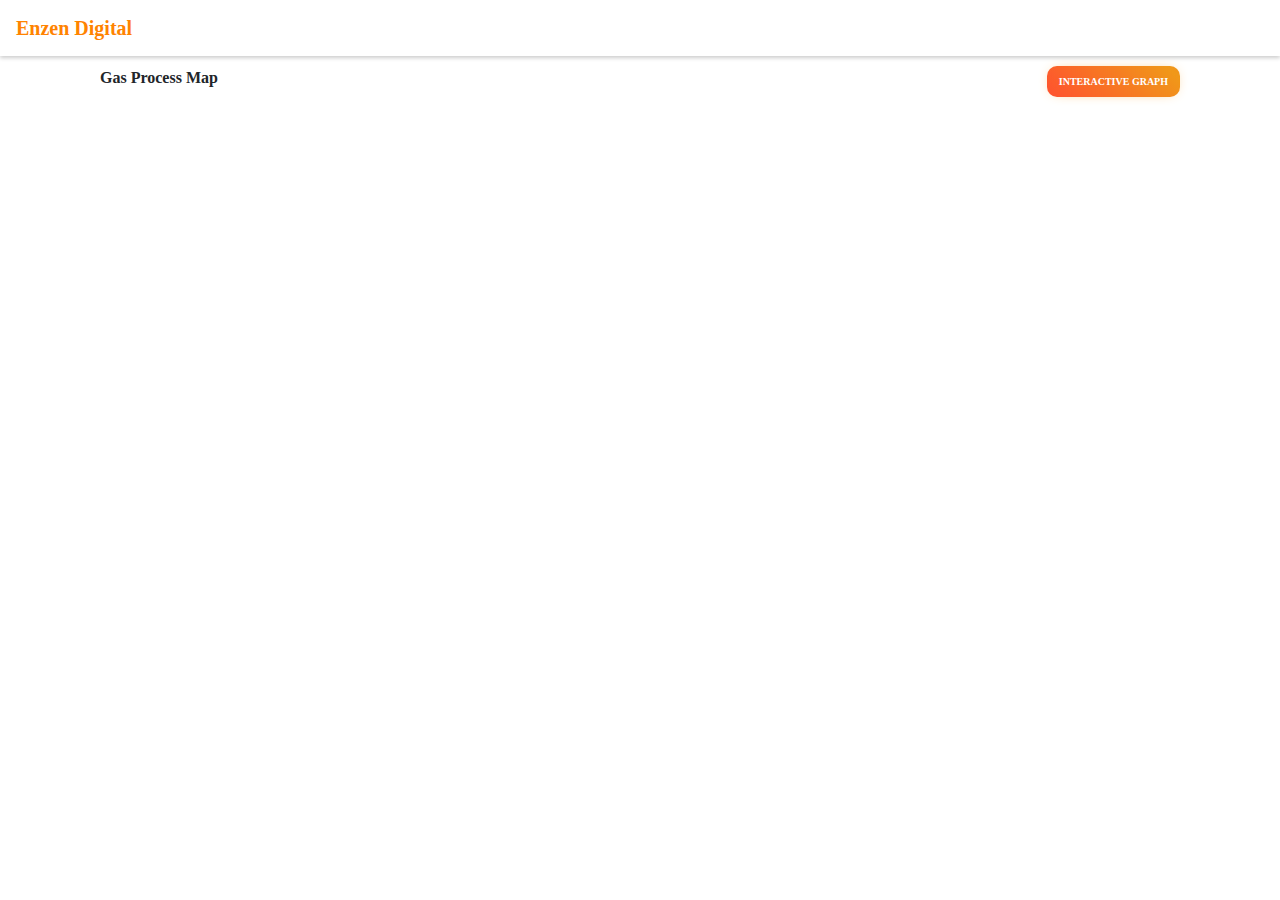
==== public/neovis.html @ efda6181 "popoto" ====
<!DOCTYPE html>
<html lang="en">

<head>
  <title>Enzen</title>

  <!-- Bootstrap Required meta tags -->
  <meta charset="utf-8">
  <meta name="viewport" content="width=device-width, initial-scale=1, shrink-to-fit=no">

  <!-- Bootstrap CSS -->
  <link rel="stylesheet" href="https://cdn.jsdelivr.net/npm/bootstrap@4.0.0/dist/css/bootstrap.min.css"
    integrity="sha384-Gn5384xqQ1aoWXA+058RXPxPg6fy4IWvTNh0E263XmFcJlSAwiGgFAW/dAiS6JXm" crossorigin="anonymous">
  <script src="https://cdn.neo4jlabs.com/neovis.js/v1.5.0/neovis.js"></script>
      <!-- Core theme CSS (includes Bootstrap)-->
      
  <style>
    #viz {
      height: 800px;
      margin: 0% 50px;
    }
    nav {
      box-shadow: 0 2px 4px 0 rgba(0,0,0,.2);
    }
    #name{
      color: #FF8300;
      font-weight: bold;
      font-family: Georgia, serif;
    }
    p{
      margin: 10px 100px;
      font-family: Georgia, serif;
      font-weight: 700;
    }

    /* CSS */
    .button-87 {
      font-size: 10px;
      float: right;
      padding: 8px 12px;
      text-align: center;
      text-transform: uppercase;
      transition: 0.5s;
      background-size: 200% auto;
      color: white;
      border-radius: 10px;
      display: block;
      border: 0px;
      font-weight: 700;
      box-shadow: 0px 0px 14px -7px #f09819;
      background-image: linear-gradient(45deg, #FF512F 0%, #F09819  51%, #FF512F  100%);
      cursor: pointer;
      user-select: none;
      -webkit-user-select: none;
      touch-action: manipulation;
    }

    .button-87:hover {
      background-position: right center;
      /* change the direction of the change here */
      color: #fff;
      text-decoration: none;
    }

    .button-87:active {
      transform: scale(0.95);
    }

  </style>
</head>
<script>
  function draw() {
    var config = {
      container_id: "viz",
      server_url: "bolt://35.189.34.111",
      server_user: "neo4j",
      server_password: "enzen",
      labels: {
      },
      relationships: {
      },
      initial_cypher: "Match (n)-[r]->(m) Return n,r,m"
    }
    
    var viz = new NeoVis.default(config);
    viz.render();
  }

  document.getElementById("myBtn").addEventListener("click", myFunction);
  function myFunction() {
      window.location.href = "popoto.html";
  }
</script>

<body onload="draw()">
  <nav class="navbar navbar-light">
    <a id="name" class="navbar-brand" href="#">
      Enzen Digital
    </a>
  </nav>
    <p>Gas Process Map<button class="button-87" role="button" id="myBtn">Interactive Graph</button></p>
    <div id="viz">
    </div>

  <script>
    document.getElementById("myBtn").addEventListener("click", myFunction);
    function myFunction() {
      window.location.href = "popoto.html";
    }
  </script>

  <!-- Bootstrap Optional JavaScript -->
  <!-- jQuery, Popper.js, Bootstrap JS -->
  <script src="https://code.jquery.com/jquery-3.2.1.slim.min.js"
    integrity="sha384-KJ3o2DKtIkvYIK3UENzmM7KCkRr/rE9/Qpg6aAZGJwFDMVNA/GpGFF93hXpG5KkN"
    crossorigin="anonymous"></script>
  <script src="https://cdn.jsdelivr.net/npm/popper.js@1.12.9/dist/umd/popper.min.js"
    integrity="sha384-ApNbgh9B+Y1QKtv3Rn7W3mgPxhU9K/ScQsAP7hUibX39j7fakFPskvXusvfa0b4Q"
    crossorigin="anonymous"></script>
  <script src="https://cdn.jsdelivr.net/npm/bootstrap@4.0.0/dist/js/bootstrap.min.js"
    integrity="sha384-JZR6Spejh4U02d8jOt6vLEHfe/JQGiRRSQQxSfFWpi1MquVdAyjUar5+76PVCmYl"
    crossorigin="anonymous"></script>
</body>

</html>
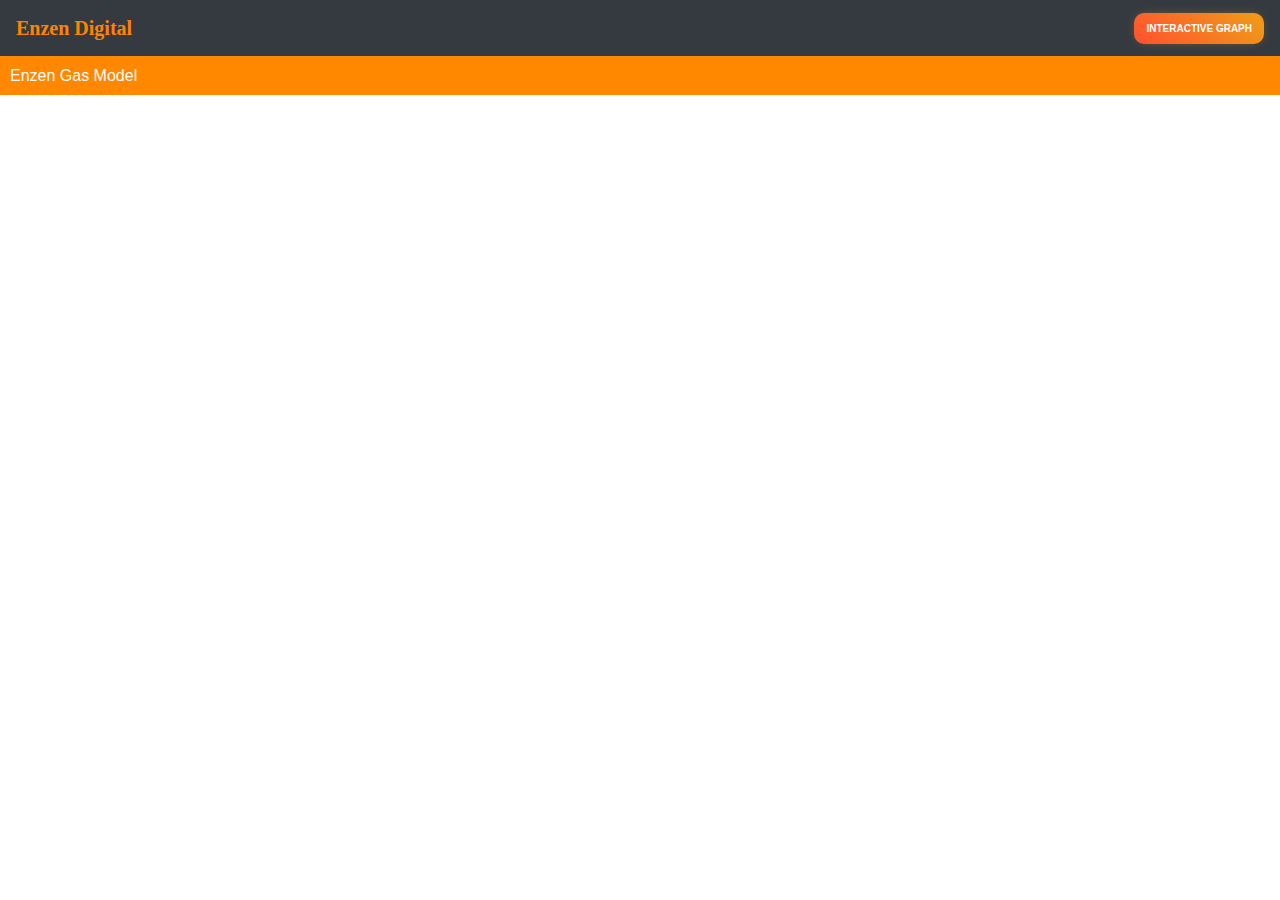
==== commit 483b9f12: "ceo dashboard" ====
--- a/public/neovis.html
+++ b/public/neovis.html
@@ -4,9 +4,14 @@
 <head>
   <title>Enzen</title>
 
+
   <!-- Bootstrap Required meta tags -->
   <meta charset="utf-8">
   <meta name="viewport" content="width=device-width, initial-scale=1, shrink-to-fit=no">
+
+<!-- Add Popoto default CSS styles -->
+<link rel="stylesheet" href="popoto.min.css">
+<link rel="stylesheet" href="shared.css">
 
   <!-- Bootstrap CSS -->
   <link rel="stylesheet" href="https://cdn.jsdelivr.net/npm/bootstrap@4.0.0/dist/css/bootstrap.min.css"
@@ -14,100 +19,58 @@
   <script src="https://cdn.neo4jlabs.com/neovis.js/v1.5.0/neovis.js"></script>
       <!-- Core theme CSS (includes Bootstrap)-->
       
-  <style>
-    #viz {
-      height: 800px;
-      margin: 0% 50px;
-    }
-    nav {
-      box-shadow: 0 2px 4px 0 rgba(0,0,0,.2);
-    }
-    #name{
-      color: #FF8300;
-      font-weight: bold;
-      font-family: Georgia, serif;
-    }
-    p{
-      margin: 10px 100px;
-      font-family: Georgia, serif;
-      font-weight: 700;
-    }
 
-    /* CSS */
-    .button-87 {
-      font-size: 10px;
-      float: right;
-      padding: 8px 12px;
-      text-align: center;
-      text-transform: uppercase;
-      transition: 0.5s;
-      background-size: 200% auto;
-      color: white;
-      border-radius: 10px;
-      display: block;
-      border: 0px;
-      font-weight: 700;
-      box-shadow: 0px 0px 14px -7px #f09819;
-      background-image: linear-gradient(45deg, #FF512F 0%, #F09819  51%, #FF512F  100%);
-      cursor: pointer;
-      user-select: none;
-      -webkit-user-select: none;
-      touch-action: manipulation;
-    }
+</head>
 
-    .button-87:hover {
-      background-position: right center;
-      /* change the direction of the change here */
-      color: #fff;
-      text-decoration: none;
-    }
-
-    .button-87:active {
-      transform: scale(0.95);
-    }
-
-  </style>
-</head>
-<script>
-  function draw() {
-    var config = {
-      container_id: "viz",
-      server_url: "bolt://35.189.34.111",
-      server_user: "neo4j",
-      server_password: "enzen",
-      labels: {
-      },
-      relationships: {
-      },
-      initial_cypher: "Match (n)-[r]->(m) Return n,r,m"
-    }
-    
-    var viz = new NeoVis.default(config);
-    viz.render();
-  }
-
-  document.getElementById("myBtn").addEventListener("click", myFunction);
-  function myFunction() {
-      window.location.href = "popoto.html";
-  }
-</script>
 
 <body onload="draw()">
-  <nav class="navbar navbar-light">
+
+ 
+
+  <nav class="navbar navbar-light bg-dark">
     <a id="name" class="navbar-brand" href="#">
       Enzen Digital
     </a>
+    <ul class="nav nav-pills">
+      <li class="nav-item">
+        <button class="button-87" role="button" id="myBtn">Interactive Graph</button>
+      </li>
+      </ul>
   </nav>
-    <p>Gas Process Map<button class="button-87" role="button" id="myBtn">Interactive Graph</button></p>
+
+  <div class="notice-bar">
+    Enzen Gas Model  
+</div>
+
+    
     <div id="viz">
     </div>
 
-  <script>
-    document.getElementById("myBtn").addEventListener("click", myFunction);
-    function myFunction() {
-      window.location.href = "popoto.html";
-    }
-  </script>
+
+    <script>
+      function draw() {
+        var config = {
+          container_id: "viz",
+          server_url: "bolt://35.189.34.111",
+          server_user: "neo4j",
+          server_password: "enzen",
+          labels: {
+          },
+          relationships: {
+          },
+          initial_cypher: "Match (n)-[r]->(m) Return n,r,m"
+        }
+        
+        var viz = new NeoVis.default(config);
+        viz.render();
+      }
+    
+      document.getElementById("myBtn").addEventListener("click", myFunction);
+        function myFunction() {
+          window.location.href = "index.html";
+        }
+    </script>
+
 
   <!-- Bootstrap Optional JavaScript -->
   <!-- jQuery, Popper.js, Bootstrap JS -->
--- a/public/popoto.min.css
+++ b/public/popoto.min.css
@@ -0,0 +1,1053 @@
+@font-face {
+  font-family: "popoto";
+  src: url("font/popoto/popoto.eot?mrx3j7");
+  src: url("font/popoto/popoto.eot?mrx3j7#iefix") format("embedded-opentype"),
+    url("font/popoto/popoto.ttf?mrx3j7") format("truetype"),
+    url("font/popoto/popoto.woff?mrx3j7") format("woff"),
+    url("font/popoto/popoto.svg?mrx3j7#popoto") format("svg");
+  font-weight: normal;
+  font-style: normal;
+}
+[class^="ppt-icon"],
+[class*=" ppt-icon"] {
+  font-family: "popoto", sans-serif !important;
+  speak: none;
+  font-style: normal;
+  font-weight: normal;
+  font-variant: normal;
+  text-transform: none;
+  line-height: 1;
+  -webkit-font-smoothing: antialiased;
+  -moz-osx-font-smoothing: grayscale;
+}
+.ppt-icon-voronoi:before {
+  content: "\e901";
+}
+.ppt-icon-text:before {
+  content: "\e906";
+}
+.ppt-icon-earth:before {
+  content: "\e900";
+}
+.ppt-icon-book:before {
+  content: "\e91f";
+}
+.ppt-icon-books:before {
+  content: "\e920";
+}
+.ppt-icon-file-text:before {
+  content: "\e922";
+}
+.ppt-icon-profile:before {
+  content: "\e923";
+}
+.ppt-icon-file-empty:before {
+  content: "\e924";
+}
+.ppt-icon-files-empty:before {
+  content: "\e925";
+}
+.ppt-icon-file-text2:before {
+  content: "\e926";
+}
+.ppt-icon-paste:before {
+  content: "\e92d";
+}
+.ppt-icon-spinner:before {
+  content: "\e97a";
+}
+.ppt-icon-spinner4:before {
+  content: "\e97d";
+}
+.ppt-icon-spinner5:before {
+  content: "\e97e";
+}
+.ppt-icon-cog:before {
+  content: "\e994";
+}
+.ppt-icon-pie-chart:before {
+  content: "\e99a";
+}
+.ppt-icon-stats-bars2:before {
+  content: "\e99d";
+}
+.ppt-icon-menu3:before {
+  content: "\e9bf";
+}
+.ppt-icon-menu4:before {
+  content: "\e9c0";
+}
+.ppt-icon-eye:before {
+  content: "\e9ce";
+}
+.ppt-icon-eye-blocked:before {
+  content: "\e9d1";
+}
+.ppt-icon-star-empty:before {
+  content: "\e9d7";
+}
+.ppt-icon-star-half:before {
+  content: "\e9d8";
+}
+.ppt-icon-star-full:before {
+  content: "\e9d9";
+}
+.ppt-icon-move-up:before {
+  content: "\ea46";
+}
+.ppt-icon-move-down:before {
+  content: "\ea47";
+}
+.ppt-icon-sort-alpha-asc:before {
+  content: "\ea48";
+}
+.ppt-icon-sort-alpha-desc:before {
+  content: "\ea49";
+}
+.ppt-icon-sort-numeric-asc:before {
+  content: "\ea4a";
+}
+.ppt-icon-sort-numberic-desc:before {
+  content: "\ea4b";
+}
+.ppt-icon-sort-amount-asc:before {
+  content: "\ea4c";
+}
+.ppt-icon-sort-amount-desc:before {
+  content: "\ea4d";
+}
+.ppt-icon-scissors:before {
+  content: "\ea5a";
+}
+.ppt-icon-video-camera:before {
+  content: "\e914";
+}
+.ppt-icon-camera:before {
+  content: "\e90f";
+}
+.ppt-icon-play:before {
+  content: "\e912";
+}
+.ppt-icon-images:before {
+  content: "\e90e";
+}
+.ppt-icon-image:before {
+  content: "\e90d";
+}
+.ppt-icon-home3:before {
+  content: "\e902";
+}
+.ppt-icon-newspaper:before {
+  content: "\e904";
+}
+.ppt-icon-office:before {
+  content: "\e903";
+}
+.ppt-icon-chart-donut:before {
+  content: "\e905";
+}
+.ppt-icon-logo:before {
+  content: "\ee89";
+}
+.ppt-icon-logo-1:before {
+  content: "\ee8a";
+}
+.ppt-icon-logo-2:before {
+  content: "\ee8b";
+}
+.ppt-icon-logo-3:before {
+  content: "\ee8c";
+}
+.ppt-icon-user:before {
+  content: "\f007";
+}
+.ppt-icon-film:before {
+  content: "\f008";
+}
+.ppt-icon-search-plus:before {
+  content: "\f00e";
+}
+.ppt-icon-search-minus:before {
+  content: "\f010";
+}
+.ppt-icon-power-off:before {
+  content: "\f011";
+}
+.ppt-icon-cog2:before {
+  content: "\f013";
+}
+.ppt-icon-repeat:before {
+  content: "\f01e";
+}
+.ppt-icon-refresh:before {
+  content: "\f021";
+}
+.ppt-icon-tag:before {
+  content: "\f02b";
+}
+.ppt-icon-tags:before {
+  content: "\f02c";
+}
+.ppt-icon-image2:before {
+  content: "\f03e";
+}
+.ppt-icon-map-marker:before {
+  content: "\f041";
+}
+.ppt-icon-arrows:before {
+  content: "\f047";
+}
+.ppt-icon-plus-circle:before {
+  content: "\f055";
+}
+.ppt-icon-minus-circle:before {
+  content: "\f056";
+}
+.ppt-icon-times-circle:before {
+  content: "\f057";
+}
+.ppt-icon-check-circle:before {
+  content: "\f058";
+}
+.ppt-icon-question-circle:before {
+  content: "\f059";
+}
+.ppt-icon-info-circle:before {
+  content: "\f05a";
+}
+.ppt-icon-crosshairs:before {
+  content: "\f05b";
+}
+.ppt-icon-times-circle-o:before {
+  content: "\f05c";
+}
+.ppt-icon-check-circle-o:before {
+  content: "\f05d";
+}
+.ppt-icon-ban:before {
+  content: "\f05e";
+}
+.ppt-icon-expand:before {
+  content: "\f065";
+}
+.ppt-icon-compress:before {
+  content: "\f066";
+}
+.ppt-icon-exclamation-circle:before {
+  content: "\f06a";
+}
+.ppt-icon-eye2:before {
+  content: "\f06e";
+}
+.ppt-icon-eye-slash:before {
+  content: "\f070";
+}
+.ppt-icon-exclamation-triangle:before {
+  content: "\f071";
+}
+.ppt-icon-calendar:before {
+  content: "\f073";
+}
+.ppt-icon-folder:before {
+  content: "\f07b";
+}
+.ppt-icon-folder-open:before {
+  content: "\f07c";
+}
+.ppt-icon-key:before {
+  content: "\f084";
+}
+.ppt-icon-cogs:before {
+  content: "\f085";
+}
+.ppt-icon-thumbs-o-up:before {
+  content: "\f087";
+}
+.ppt-icon-thumbs-o-down:before {
+  content: "\f088";
+}
+.ppt-icon-sign-out:before {
+  content: "\f08b";
+}
+.ppt-icon-thumb-tack:before {
+  content: "\f08d";
+}
+.ppt-icon-sign-in:before {
+  content: "\f090";
+}
+.ppt-icon-upload:before {
+  content: "\f093";
+}
+.ppt-icon-arrow-circle-left:before {
+  content: "\f0a8";
+}
+.ppt-icon-arrow-circle-right:before {
+  content: "\f0a9";
+}
+.ppt-icon-arrow-circle-up:before {
+  content: "\f0aa";
+}
+.ppt-icon-arrow-circle-down:before {
+  content: "\f0ab";
+}
+.ppt-icon-globe:before {
+  content: "\f0ac";
+}
+.ppt-icon-wrench:before {
+  content: "\f0ad";
+}
+.ppt-icon-filter:before {
+  content: "\f0b0";
+}
+.ppt-icon-group:before {
+  content: "\f0c0";
+}
+.ppt-icon-flask:before {
+  content: "\f0c3";
+}
+.ppt-icon-rotate-left:before {
+  content: "\f0e2";
+}
+.ppt-icon-calendar-o:before {
+  content: "\f133";
+}
+.ppt-icon-chevron-circle-left:before {
+  content: "\f137";
+}
+.ppt-icon-chevron-circle-right:before {
+  content: "\f138";
+}
+.ppt-icon-chevron-circle-up:before {
+  content: "\f139";
+}
+.ppt-icon-chevron-circle-down:before {
+  content: "\f13a";
+}
+.ppt-icon-ellipsis-h:before {
+  content: "\f141";
+}
+.ppt-icon-ellipsis-v:before {
+  content: "\f142";
+}
+.ppt-icon-thumbs-up:before {
+  content: "\f164";
+}
+.ppt-icon-thumbs-down:before {
+  content: "\f165";
+}
+.ppt-icon-arrow-circle-o-right:before {
+  content: "\f18e";
+}
+.ppt-icon-arrow-circle-o-left:before {
+  content: "\f190";
+}
+.ppt-icon-share-alt:before {
+  content: "\f1e0";
+}
+.ppt-icon-plug:before {
+  content: "\f1e6";
+}
+.ppt-icon-user-plus:before {
+  content: "\f234";
+}
+.ppt-icon-user-times:before {
+  content: "\f235";
+}
+.ppt-icon-calendar-plus-o:before {
+  content: "\f271";
+}
+.ppt-icon-calendar-minus-o:before {
+  content: "\f272";
+}
+.ppt-icon-calendar-times-o:before {
+  content: "\f273";
+}
+.ppt-icon-calendar-check-o:before {
+  content: "\f274";
+}
+.ppt-icon-user-circle:before {
+  content: "\f2bd";
+}
+.ppt-icon-user-circle-o:before {
+  content: "\f2be";
+}
+.ppt-body {
+  background-color: #2e3138;
+  margin: 22px;
+  font-family: sans-serif;
+  color: #fff;
+}
+.ppt-body a:link {
+  color: #8bb71a;
+}
+.ppt-body a:visited {
+  color: #6e981a;
+}
+.ppt-body a:hover {
+  color: #abd71a;
+}
+.ppt-body a:active {
+  color: #abd71a;
+}
+.ppt-container-graph {
+  background-color: #22252a;
+  height: 750px;
+  padding: 0;
+  border-bottom-right-radius: 5px 5px;
+  border-bottom-left-radius: 5px 5px;
+  overflow: hidden;
+}
+.ppt-taxo-nav {
+  overflow: auto;
+  padding: 18px 18px 18px 18px;
+  background-color: #444951;
+  height: 100%;
+  float: left;
+  white-space: nowrap;
+}
+.ppt-taxo-nav.disabled {
+  display: none;
+}
+.ppt-taxo-ul {
+  list-style-type: none;
+  display: block;
+  vertical-align: top;
+  padding: 0;
+  margin: 0;
+}
+.ppt-taxo-sub-ul {
+  list-style-type: none;
+  display: block;
+  vertical-align: top;
+  padding: 0 0 0 1em;
+  margin: 0;
+}
+.ppt-taxo__span-icon:before {
+  content: "\f02b";
+  color: #8bb71a;
+}
+.ppt-div-graph {
+  position: relative;
+  background-color: #22252a;
+  height: 100%;
+  padding: 0;
+  border-bottom-right-radius: 5px 5px;
+  overflow: hidden;
+}
+#popoto-graph:fullscreen {
+  width: 100%;
+  height: 100%;
+}
+#popoto-graph:-webkit-full-screen {
+  width: 100%;
+  height: 100%;
+}
+#popoto-graph:-moz-full-screen {
+  width: 100%;
+  height: 100%;
+}
+#popoto-graph:-ms-fullscreen {
+  width: 100%;
+  height: 100%;
+}
+.ppt-header {
+  padding-left: 16px;
+  padding-right: 16px;
+  border-radius: 5px 5px;
+  height: 70px;
+  min-width: 560px;
+  line-height: 70px;
+  font-weight: bold;
+  font-size: 22px;
+  background: #00ff00;
+  background-position-x: 20px;
+  background-position-y: 50%;
+}
+.ppt-section-header {
+  min-width: 560px;
+  padding-left: 18px;
+  padding-right: 18px;
+  background-color: #525863;
+  height: 68px;
+  line-height: 67px;
+  margin-top: 22px;
+  border-top-right-radius: 5px 5px;
+  border-top-left-radius: 5px 5px;
+  font-weight: bold;
+}
+.ppt-section-tips {
+  min-width: 560px;
+  padding-left: 18px;
+  padding-right: 18px;
+  background-color: #525863;
+  margin-top: 22px;
+  border-top-left-radius: 5px;
+  border-top-right-radius: 5px;
+  font-size: 14px;
+  line-height: 35px;
+}
+.ppt-section-tips a {
+  color: #8bb71a;
+}
+.ppt-section-tips p {
+  margin-bottom: 0;
+  margin-top: 0;
+}
+.ppt-toolbar {
+  padding: 12px;
+  position: absolute;
+  right: 0;
+}
+.ppt-header-span {
+  color: #8bb71a;
+}
+.ppt-container-query {
+  text-align: center;
+  margin-top: 22px;
+  min-width: 560px;
+  background-color: #22252a;
+  border-radius: 5px 5px;
+  padding: 18px;
+}
+.ppt-container-cypher {
+  text-align: center;
+  margin-top: 22px;
+  min-width: 560px;
+  background-color: #22252a;
+  border-radius: 5px 5px;
+  padding: 18px;
+}
+.ppt-container-results {
+  width: 100%;
+  min-width: 300px;
+  background-color: #22252a;
+  padding: 0;
+  border-bottom-right-radius: 5px 5px;
+  border-bottom-left-radius: 5px 5px;
+  overflow: auto;
+}
+.ppt-footer {
+  padding-left: 16px;
+  padding-right: 16px;
+  background-color: #525863;
+  border-radius: 5px 5px;
+  height: 70px;
+  min-width: 560px;
+  line-height: 70px;
+  font-weight: bold;
+  font-size: 22px;
+}
+.ppt-menu {
+  vertical-align: middle;
+  cursor: pointer;
+  margin-left: 12px;
+  font-size: 2em;
+  color: #7b7e84;
+}
+.ppt-menu.taxonomy:before {
+  content: "\f02c";
+}
+.ppt-menu.reset:before {
+  content: "\f0e2";
+}
+.ppt-menu.relation:before {
+  content: "\e905";
+}
+.ppt-menu.fit-text:before {
+  content: "\e906";
+}
+.ppt-menu.voronoi:before {
+  content: "\e901";
+}
+.ppt-menu.fullscreen:before {
+  content: "\f065";
+}
+.ppt-menu.center:before {
+  content: "\f05b";
+}
+.ppt-menu.save:before {
+  content: "\f093";
+}
+.ppt-menu.taxonomy:hover {
+  color: #f0b017;
+}
+.ppt-menu.reset:hover {
+  color: #f0b017;
+}
+.ppt-menu.relation:hover {
+  color: #f0b017;
+}
+.ppt-menu.fit-text:hover {
+  color: #f0b017;
+}
+.ppt-menu.voronoi:hover {
+  color: #f0b017;
+}
+.ppt-menu.fullscreen:hover {
+  color: #f0b017;
+}
+.ppt-menu.center:hover {
+  color: #f0b017;
+}
+.ppt-menu.save:hover {
+  color: #f0b017;
+}
+.ppt-count {
+  cursor: pointer;
+  color: #2aa1d3;
+}
+.ppt-label {
+  cursor: pointer;
+}
+.ppt-label:hover {
+  color: #f0b017;
+}
+.ppt-result {
+  background-color: #444951;
+  padding: 9px 18px;
+  /* margin: 1px 0 0; */
+  color: white;
+}
+.ppt-result:hover {
+  background-color: #525863;
+}
+.ppt-result-table th,
+td {
+  text-align: left;
+}
+.ppt-span {
+  color: #fff;
+}
+.ppt-span-link {
+  color: #fff;
+}
+.ppt-span-root {
+  color: #2aa1d3;
+  cursor: pointer;
+}
+.ppt-span-root-value {
+  color: #8f5bcc;
+  cursor: pointer;
+}
+.ppt-span-choose {
+  color: #8bb71a;
+  cursor: pointer;
+}
+.ppt-span-group {
+  color: #8e8e8e;
+  cursor: pointer;
+}
+.ppt-span-value {
+  color: #f0b017;
+  cursor: pointer;
+}
+.ppt-span-link.hover {
+  color: #ee4e10;
+}
+.ppt-span-root.hover {
+  color: #ee4e10;
+}
+.ppt-span-root-value.hover {
+  color: #ee4e10;
+}
+.ppt-span-choose.hover {
+  color: #ee4e10;
+}
+.ppt-span-group.hover {
+  color: #ee4e10;
+}
+.ppt-span-value.hover {
+  color: #ee4e10;
+}
+.ppt-svg-graph {
+  cursor: move;
+  min-height: 100px;
+  width: 100%;
+  height: 100%;
+  pointer-events: all;
+}
+.ppt-link__text--relation {
+  cursor: pointer;
+}
+.ppt-link__text--hover--relation {
+  cursor: pointer;
+  fill: #ee4e10;
+}
+.ppt-link__text--relation--disabled {
+  cursor: pointer;
+  fill: #525863;
+}
+.ppt-link__text--hover--relation--disabled {
+  cursor: pointer;
+  fill: #ee4e10;
+}
+.ppt-link__text--hover--value {
+  fill: #f0b017;
+}
+.ppt-link__path--relation {
+  cursor: pointer;
+}
+.ppt-link__path--hover--relation {
+  cursor: pointer;
+  stroke: #ee4e10;
+  stroke-width: 2px;
+  marker-mid: url("#cross");
+}
+.ppt-link__path--relation--disabled {
+  cursor: pointer;
+  stroke-dasharray: 9, 5;
+  stroke-width: 2px;
+  stroke: #c9cacb;
+  opacity: 0.5;
+}
+.ppt-link__path--hover--relation--disabled {
+  cursor: pointer;
+  stroke: #ee4e10;
+  stroke-width: 2px;
+  marker-mid: url("#cross");
+}
+.ppt-link__path--value {
+  fill: #f0b017;
+}
+.ppt-link__path--hover--value {
+  stroke: #f0b017;
+}
+.ppt-marker-cross {
+  fill: transparent;
+  stroke: #ee4e10;
+  stroke-dasharray: none;
+  stroke-width: 2;
+  stroke-linecap: round;
+}
+.ppt-marker-arrow {
+  fill: #ee4e10;
+}
+.ppt-marker-reverse-arrow {
+  fill: #ee4e10;
+}
+.ppt-node__text--root {
+  fill: #fff;
+}
+.ppt-node__text--choose {
+  fill: #fff;
+}
+.ppt-node__text--group {
+  fill: #fff;
+}
+.ppt-node__text--value {
+  fill: #fff;
+}
+.ppt-node__text--root--disabled {
+  fill: #fff;
+}
+.ppt-node__text--root--value-selected {
+  fill: #fff;
+}
+.ppt-node__text--root--value-selected--disabled {
+  fill: #fff;
+}
+.ppt-node__text--choose--disabled {
+  fill: #fff;
+}
+.ppt-node__text--choose--value-selected {
+  fill: #fff;
+}
+.ppt-node__text--choose--value-selected--disabled {
+  fill: #fff;
+}
+.ppt-node__back-text--root {
+  fill-opacity: 0.8;
+}
+.ppt-node__back-text--choose {
+  fill-opacity: 0.8;
+}
+.ppt-node__back-text--value {
+  fill-opacity: 0.8;
+}
+.ppt-node__back-text--group {
+  fill-opacity: 0.8;
+}
+.ppt-node__back-text--choose--value-selected {
+  fill-opacity: 0.8;
+}
+.ppt-node__back-text--root--value-selected {
+  fill-opacity: 0.8;
+}
+.ppt-node__back-text--root--disabled {
+  fill: none;
+}
+.ppt-node__back-text--choose--disabled {
+  fill: none;
+}
+.ppt-node__back-text--value--disabled {
+  fill: none;
+}
+.ppt-node__back-text--choose--value-selected--disabled {
+  fill: none;
+}
+.ppt-node__circle--root {
+  stroke: none;
+}
+.ppt-node__circle--choose {
+  stroke: none;
+}
+.ppt-node__circle--value {
+  stroke: none;
+}
+.ppt-node__circle--choose--disabled {
+  fill: #2e3138;
+  stroke: none;
+  opacity: 0.5;
+}
+.ppt-node__circle--root--disabled {
+  fill: #2e3138;
+  stroke: none;
+  opacity: 0.5;
+}
+.ppt-node__image-background-circle--root {
+  fill: transparent;
+}
+.ppt-node__image-background-circle--choose {
+  fill: transparent;
+}
+.ppt-node__image-background-circle--value {
+  fill: transparent;
+}
+.ppt-node__image-background-circle--root--value-selected {
+  fill: transparent;
+}
+.ppt-node__image-background-circle--choose--value-selected {
+  fill: transparent;
+}
+.ppt-node__image--root--disabled {
+  filter: url(#grayscale);
+  opacity: 0.5;
+}
+.ppt-node__image--choose--disabled {
+  filter: url(#grayscale);
+  opacity: 0.5;
+}
+.ppt-node__image--choose--value-selected--disabled {
+  filter: url(#grayscale);
+  opacity: 0.5;
+}
+.ppt-node__symbol--root {
+  stroke: none;
+}
+.ppt-node__symbol--choose {
+  stroke: none;
+}
+.ppt-node__symbol--group {
+  stroke: none;
+}
+.ppt-node__symbol--value {
+  stroke: none;
+}
+.ppt-node__symbol--root--disabled {
+  fill: #adaeaf;
+}
+.ppt-node__symbol--choose--disabled {
+  fill: #adaeaf;
+}
+.ppt-node__symbol--choose--value-selected--disabled {
+  fill: #adaeaf;
+}
+.ppt-node__symbol-background-circle--value {
+  fill: transparent;
+  stroke: none;
+}
+.ppt-node-ellipse {
+  stroke: #22252a;
+  stroke-width: 2px;
+}
+.ppt-segment {
+  stroke: #22252a;
+  stroke-width: 2px;
+}
+.ppt-segment.disabled {
+  fill: #adaeaf;
+  stroke: #a5a5a6;
+}
+.ppt-text-arc {
+  display: none;
+}
+.ppt-text-arc.hover {
+  display: block;
+}
+.ppt-text-arc.disabled {
+  fill: none;
+}
+.ppt-text-arc.disabled.hover {
+  fill: #525863;
+}
+.ppt-node-ellipse.root.disabled {
+  fill: #2e3138;
+  stroke: #525863;
+}
+.ppt-node-ellipse.choose.disabled {
+  fill: #2e3138;
+  stroke: #525863;
+}
+.ppt-node-ellipse.disabled {
+  fill: #2e3138;
+  stroke: #525863;
+}
+.ppt-svg-node-background {
+  fill: transparent;
+}
+.ppt-svg-node-symbol-background {
+  fill: transparent;
+}
+.ppt-g-node-background {
+  cursor: pointer;
+}
+.ppt-g-node-background.hide {
+  display: none;
+}
+.ppt-node-background-circle {
+  fill-opacity: 0;
+}
+.ppt-node-background-circle.root {
+  fill: #233e7e;
+}
+.ppt-node-background-circle.choose {
+  fill: #628b1a;
+}
+.ppt-node-background-circle.value {
+  fill: #c28a17;
+}
+.ppt-node-background-circle.selected-value {
+  fill: #c28a17;
+}
+.ppt-node-background-circle.selected-root-value {
+  fill: #765ab4;
+}
+.ppt-node-background-circle.group {
+  fill: #3f4450;
+}
+.ppt-node-background-circle.disabled {
+  fill: #3f4450;
+}
+.ppt-g-node-middleground {
+  cursor: pointer;
+}
+.ppt-g-node-foreground {
+  cursor: pointer;
+}
+.ppt-count-box.value {
+  fill: #8bb71a;
+  fill-opacity: 0.8;
+  stroke: #fff;
+  stroke-width: 2px;
+}
+.ppt-count-box.root {
+  fill: #ee4e10;
+  fill-opacity: 0.8;
+  stroke: #fff;
+  stroke-width: 2px;
+}
+.ppt-count-box.root.disabled {
+  fill: #adaeaf;
+  fill-opacity: 0.8;
+  stroke: #8b8b8c;
+}
+.ppt-count-box.value.disabled {
+  fill: #adaeaf;
+  fill-opacity: 0.8;
+  stroke: #8b8b8c;
+}
+.ppt-count-text {
+  fill: white;
+}
+.ppt-count-text.disabled {
+  fill: #525863;
+}
+.ppt-rel-plus-icon.disabled {
+  display: none;
+}
+.ppt-rel-plus-background {
+  fill: #f0b017;
+  fill-opacity: 0;
+}
+.ppt-rel-plus-path {
+  fill: red;
+}
+.ppt-rel-minus-icon.disabled {
+  display: none;
+}
+.ppt-rel-minus-path {
+  fill: red;
+}
+.ppt-rel-minus-background {
+  fill: #f0b017;
+  fill-opacity: 0;
+}
+.ppt-node-foreground-g-arrows {
+  display: none;
+}
+.ppt-node-foreground-g-arrows.active {
+  display: block;
+}
+.ppt-arrow {
+  fill: #fff;
+}
+.ppt-larrow {
+  stroke: #fff;
+  stroke-width: 4px;
+  fill: #525863;
+}
+.ppt-rarrow {
+  stroke: #fff;
+  stroke-width: 4px;
+  fill: #525863;
+}
+.ppt-larrow.enabled {
+  fill: #2aa1d3;
+}
+.ppt-rarrow.enabled {
+  fill: #2aa1d3;
+}
+.ppt-node-text-root {
+  fill: #fff;
+}
+.ppt-node-text-root.disabled {
+  fill: #525863;
+}
+.ppt-node-text-choose {
+  fill: #fff;
+}
+.ppt-node-text-choose.disabled {
+  fill: #525863;
+}
+.ppt-node-text-value {
+  fill: #fff;
+}
+.ppt-node-text-group {
+  fill: #fff;
+}
+.ppt-g-node-ban {
+  fill: #ee4e10;
+  stroke: #fff;
+  display: none;
+}
+.ppt-g-node-ban.active {
+  display: block;
+}
+.ppt-svg-black {
+  fill: #2e3138;
+}
+.ppt-svg-blue {
+  fill: #2aa1d3;
+}
+.ppt-svg-green {
+  fill: #8bb71a;
+}
+.ppt-svg-yellow {
+  fill: #f0b017;
+}
+.ppt-svg-red {
+  fill: #ee4e10;
+}
+.ppt-svg-purple {
+  fill: #8f5bcc;
+}
--- a/public/shared.css
+++ b/public/shared.css
@@ -0,0 +1,190 @@
+#popoto-graph:fullscreen {
+    width: 100%;
+    height: 100%;
+}
+
+#popoto-graph:-webkit-full-screen {
+    width: 100%;
+    height: 100%;
+}
+
+#popoto-graph:-moz-full-screen {
+    width: 100%;
+    height: 100%;
+}
+
+#popoto-graph:-ms-fullscreen {
+    width: 100%;
+    height: 100%;
+}
+
+/* #modal {
+    display: none;
+    position: fixed;
+    z-index: 1000;
+    padding-top: 100px;
+    left: 0;
+    top: 0;
+    width: 100%;
+    height: 100%;
+    overflow: auto;
+    background-color: rgb(0, 0, 0);
+    background-color: rgba(0, 0, 0, 0.4);
+}
+
+#modal-content {
+    background-color: #fefefe;
+    color: #2e3138;
+    margin: 15% auto;
+    padding: 20px;
+    border: 1px solid #888;
+    width: 80%;
+} */
+
+.drawer {
+    position: absolute;
+    top: 0;
+    right: 0;
+    left: 0;
+    width: 200px;
+    bottom: 0;
+    color: #bcc0c9;
+    background-color: #30333a;
+    text-shadow: rgba(0, 0, 0, .4) 0 1px 0;
+    overflow-y: auto;
+    overflow-x: auto;
+    height: 100%;
+    padding: 0 0 0 0;
+}
+
+.drawer h5 {
+    padding: 0 0 0 10px;
+    line-height: 39px;
+    font-size: 13px;
+    color: #fff;
+    font-weight: 700;
+    margin-bottom: 12px;
+    margin-top: 0;
+    border-bottom: 1px solid #424650;
+}
+
+.main {
+    position: absolute;
+    overflow: hidden;
+    top: 0;
+    bottom: 0;
+    left: 200px;
+    right: 0;
+    /* z-index: 10; */
+    background-color: #fff;
+}
+
+body {
+    font: 13px 'Helvetica Neue', Helvetica, Arial, sans-serif;
+    background-color: #fff;
+    color: #fff;
+    position: absolute;
+    top: 0;
+    left: 0;
+    right: 0;
+    bottom: 0;
+    overflow: hidden;
+}
+
+.code-bar {
+    background: #30333a;
+    color: #fff;
+    line-height: 39px;
+    padding-left: 10px;
+    position: relative;
+    border-bottom: 1px solid #e6e9ef;
+}
+
+.code-bar2 {
+    background: #fff;
+    color: #30333a;
+    line-height: 39px;
+    padding-left: 10px;
+    position: relative;
+    border-bottom: 1px solid #e6e9ef;
+}
+
+.notice-bar {
+    color: #fff;
+    background-color: #ff8800;
+    height: 39px;
+    line-height: 39px;
+    padding-left: 10px;
+    position: relative;
+    /* border-bottom: 1px solid #e6e9ef; */
+}
+
+.frame {
+    height: 700px;
+    background-color: #fff;
+    position: relative;
+    top: 0;
+    opacity: 1;
+    max-height: 10000px;
+    border-bottom: 1px solid #e6e9ef;
+    overflow: hidden;
+}
+
+.frame:-webkit-full-screen {
+    width: 100%;
+    height: 100%;
+}
+
+/* neoviz */
+#viz {
+    height: 800px;
+    margin: 0% 50px;
+  }
+
+  /* .nav {
+    box-shadow: 0 2px 4px 0 rgba(0,0,0,.2);
+  } */
+
+  #name{
+    color: #FF8300;
+    font-weight: bold;
+    font-family: Georgia, serif;
+  }
+  .p1{
+    margin: 10px 100px;
+    font-family: Georgia, serif;
+    font-weight: 700;
+  }
+
+  /* CSS */
+  .button-87 {
+    font-size: 10px;
+    float: right;
+    padding: 8px 12px;
+    text-align: center;
+    text-transform: uppercase;
+    transition: 0.5s;
+    background-size: 200% auto;
+    color: white;
+    border-radius: 10px;
+    display: block;
+    border: 0px;
+    font-weight: 700;
+    box-shadow: 0px 0px 14px -7px #f09819;
+    background-image: linear-gradient(45deg, #FF512F 0%, #F09819  51%, #FF512F  100%);
+    cursor: pointer;
+    user-select: none;
+    -webkit-user-select: none;
+    touch-action: manipulation;
+  }
+
+  .button-87:hover {
+    background-position: right center;
+    /* change the direction of the change here */
+    color: #fff;
+    text-decoration: none;
+  }
+
+  .button-87:active {
+    transform: scale(0.95);
+  }
